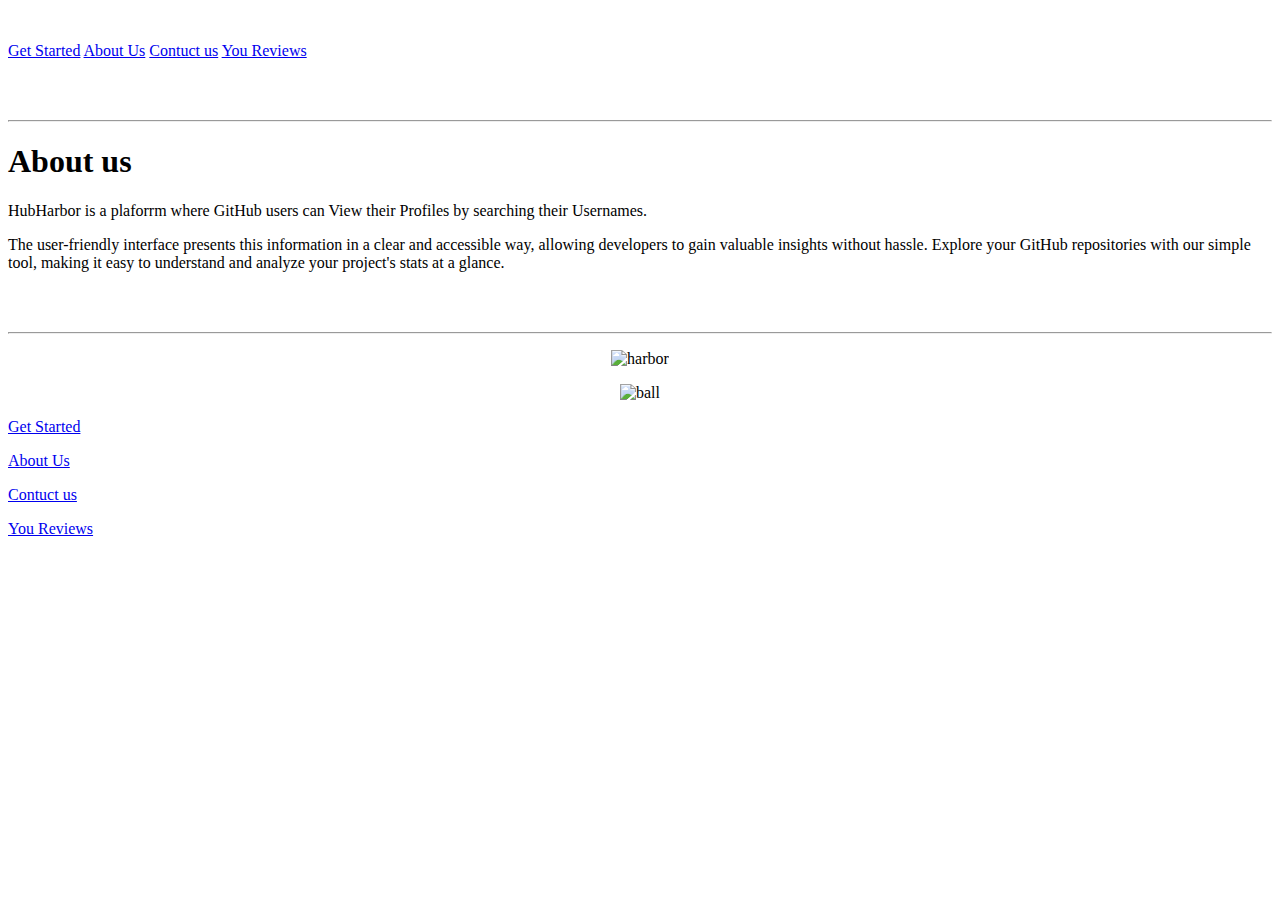
==== about.html @ 8714e787 "Upload files for ebsite" ====
<!DOCTYPE html>
<html lang="en">
<head>
    <meta charset="UTF-8">
    <meta name="viewport" content="width=device-width, initial-scale=1.0">
    <title>Document</title>
    <link rel="stylesheet" href="/styles/about.css">
</head>
<body>

    <div class="topbar">
        <div class="box"></div><br>
        <div class="boxtwo"></div>
        <nav>
            <p>
                <a href="/Pages/search.html">Get Started</a>
                <a href="/Pages/about.html">About Us</a>
                <a href="/Pages/contact.html">Contuct us</a>
                <a href="/Pages/form.html">You Reviews</a>
            </p>
    </div>
    <br><br><hr>   
    <div class="about">
        <h1>About us</h1>
        <p>HubHarbor is a plaforrm where GitHub users can View their Profiles by 
            searching their Usernames.
        </p>
        <p>The user-friendly interface presents this information in a clear and accessible way, allowing developers to gain valuable insights without hassle. Explore your GitHub repositories with our simple tool, making it easy to understand and analyze 
        your project's stats at a glance.</p>
    </div>
    <br><br><hr>
    <div class=" thumb">
        <center>
            <p><img src="https://images2.alphacoders.com/597/597483.jpg" alt="harbor" width="200px" height="200px"></p>
            <p><img src="https://imageio.forbes.com/specials-images/imageserve/61d52d4e3a76ed81ac034ea8/The-10-Tech-Trends-That-Will-Transform-Our-World/960x0.jpg?height=399&width=711&fit=bounds" alt="ball" width="200px" height="200px"></p>
        </center>
    </div>
    <div class="container">
        <footer>
            <p><a href="/Pages/search.html">Get Started</a></p>
            <p><a href="/Pages/about.html">About Us</a></p>
            <p><a href="/Pages/contact.html">Contuct us</a></p>
            <p><a href="/Pages/form.html">You Reviews</a></p>
        </footer>  
    </div>
</body>
<script src="/Scripts/about.js"></script>
</html>
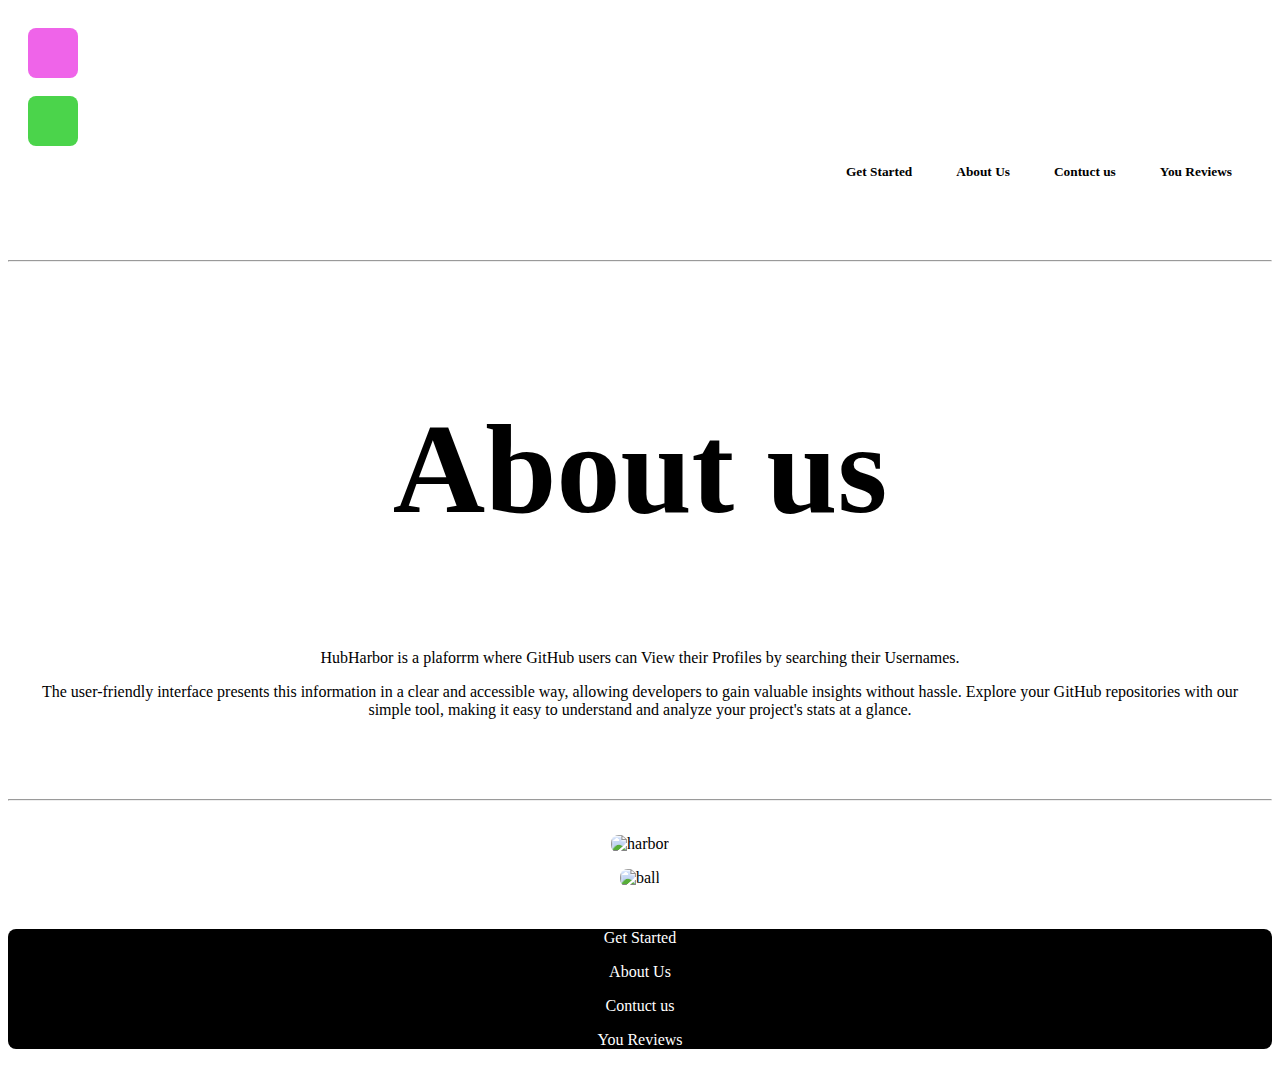
==== commit ba14758a: "Update about.html" ====
--- a/about.html
+++ b/about.html
@@ -4,7 +4,7 @@
     <meta charset="UTF-8">
     <meta name="viewport" content="width=device-width, initial-scale=1.0">
     <title>Document</title>
-    <link rel="stylesheet" href="/styles/about.css">
+    <link rel="stylesheet" href="about.css">
 </head>
 <body>
 
@@ -13,10 +13,10 @@
         <div class="boxtwo"></div>
         <nav>
             <p>
-                <a href="/Pages/search.html">Get Started</a>
-                <a href="/Pages/about.html">About Us</a>
-                <a href="/Pages/contact.html">Contuct us</a>
-                <a href="/Pages/form.html">You Reviews</a>
+                <a href="search.html">Get Started</a>
+                <a href="about.html">About Us</a>
+                <a href="contact.html">Contuct us</a>
+                <a href="form.html">You Reviews</a>
             </p>
     </div>
     <br><br><hr>   
@@ -37,12 +37,12 @@
     </div>
     <div class="container">
         <footer>
-            <p><a href="/Pages/search.html">Get Started</a></p>
-            <p><a href="/Pages/about.html">About Us</a></p>
-            <p><a href="/Pages/contact.html">Contuct us</a></p>
-            <p><a href="/Pages/form.html">You Reviews</a></p>
+            <p><a href="search.html">Get Started</a></p>
+            <p><a href="about.html">About Us</a></p>
+            <p><a href="contact.html">Contuct us</a></p>
+            <p><a href="form.html">You Reviews</a></p>
         </footer>  
     </div>
 </body>
 <script src="/Scripts/about.js"></script>
-</html>+</html>
--- a/about.css
+++ b/about.css
@@ -0,0 +1,103 @@
+* {
+    box-sizing: border-box;
+    border-radius: 8px;
+    font-family: cursive;
+}
+.topbar{
+    display: block;
+    border: 10px;
+
+}
+.topbar {
+  border: 5px;
+  padding: 20px;
+  text-align: right;
+  background-color: ;
+}
+.topbar a {
+  text-decoration: none;
+  padding: 20px;
+  border: 30px;
+  color: black;
+  font-size: smaller;
+  font-weight: 800;
+}
+.topbar a:hover {
+  background-color: black;
+  color: aqua;
+  transition-duration: 200ms;
+}
+  .box{
+    height: 50px;
+    width: 50px;
+    background-color: #ef64e9;
+    transition-duration: 1000ms;
+    transition-property: background, transform;
+    transition-timing-function: cubic-bezier(0.075, 0.82, 0.165, 1);
+  }
+  .box:hover {
+    background-color: rgb(75, 212, 75);
+    transform: rotate(45deg);
+  }
+  .boxtwo{
+    height: 50px;
+    width: 50px;
+    background-color: rgb(75, 212, 75);
+    transition-duration: 1000ms;
+    transition-property: background, transform;
+  }
+  .boxtwo:hover {
+    background-color: #ef64e9;
+    transform: rotate(45deg);
+  }
+
+  .container {
+    text-align: center;
+    background-color: black;
+    color: white;
+  }
+.container a:hover {
+    background-color: #e7f712;
+    transition-duration: 1000ms;
+    color: black;
+    font-weight: bolder;
+}
+.container:hover {
+    background-color: rgb(3, 46, 7);
+    transform: scale(0.9);
+    color: black;
+    transition-duration: 200ms;
+}
+.container a{
+    text-decoration: none;
+    color: white;
+}
+.about h1{
+    text-align: center;
+    padding: 20px;
+    font-size: 10vmax;
+
+}
+.about{
+    text-align: center;
+    background-color: white;
+    transition-duration: 500ms;
+    padding: 20px;
+}
+.about:hover {
+    transform: scale(1.1);
+    background-color: rgb(0, 0, 0);
+    color: yellow;
+    transition-duration: 200ms;
+}
+.thumb {
+    padding: 10px;
+}
+.thumb:hover {
+    background-color: rgb(7, 146, 170);
+    transition: 200sec;
+}
+.thumb img:hover {
+  transform: scale(1.1);
+  transition-duration: 200ms;
+}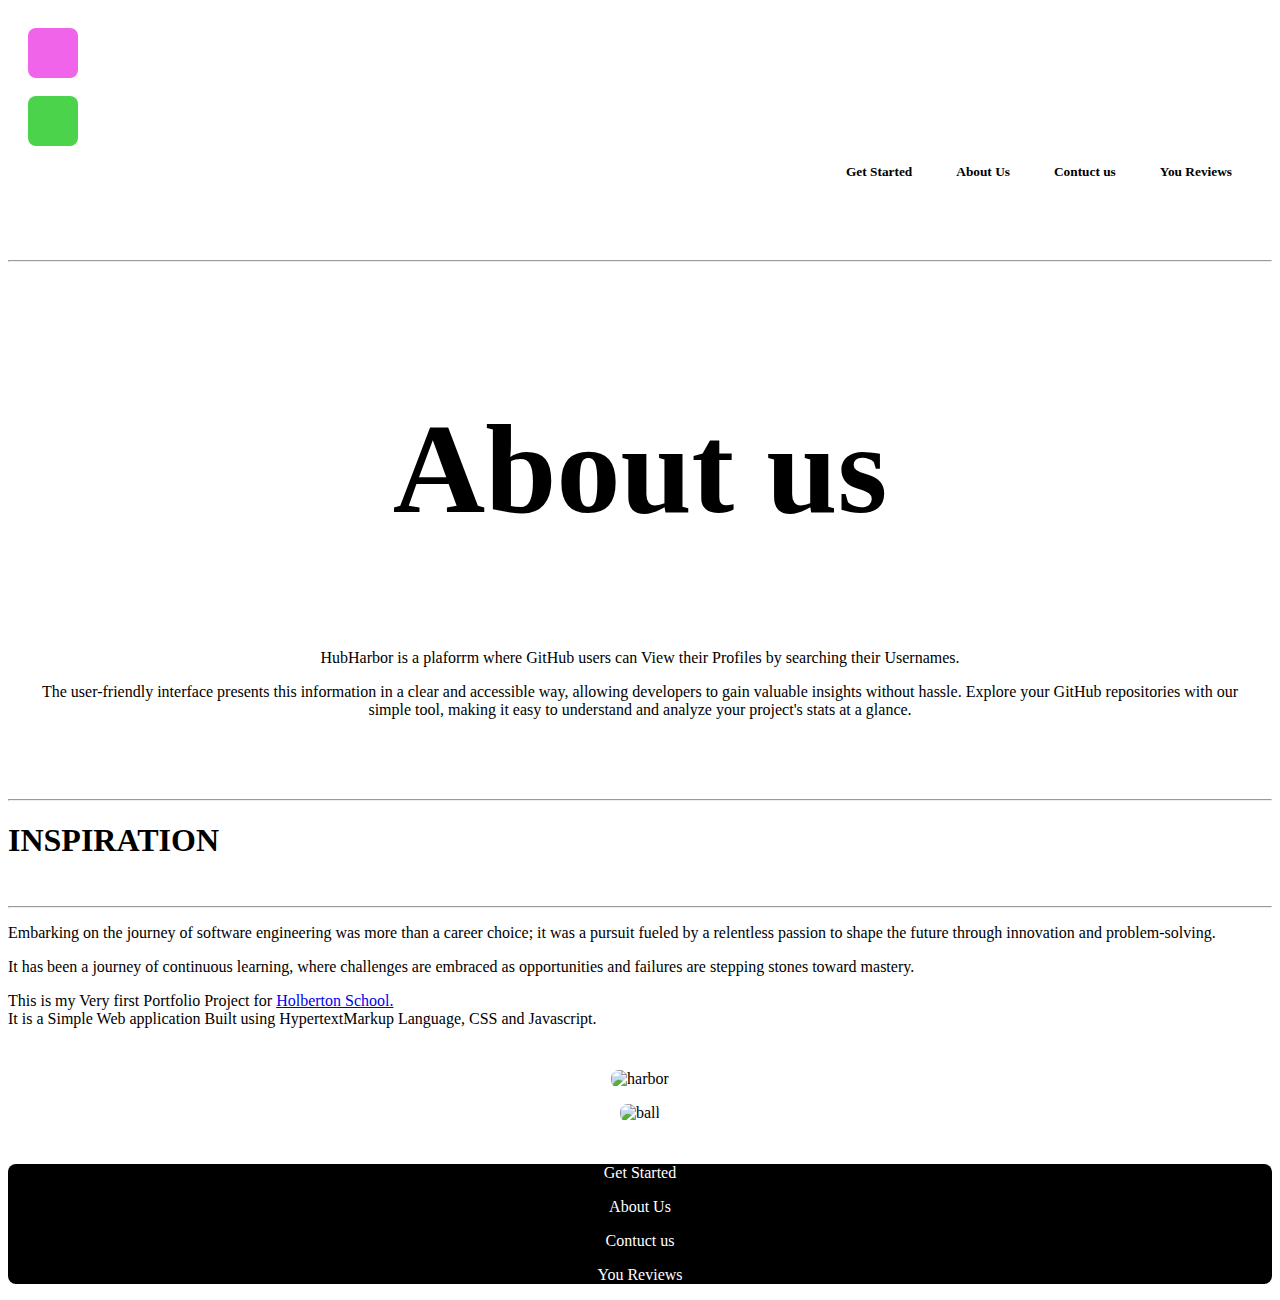
==== commit de9e6106: "Update about.html" ====
--- a/about.html
+++ b/about.html
@@ -29,6 +29,14 @@
         your project's stats at a glance.</p>
     </div>
     <br><br><hr>
+    <div>
+        <h1>INSPIRATION</h1>
+        <br><hr>
+        <P>Embarking on the journey of software engineering was more than a career choice; it was a pursuit fueled by a relentless passion to shape the future through innovation and problem-solving.</P>
+        <p>It has been  a journey of continuous learning, where challenges are embraced as opportunities and failures are stepping stones toward mastery.</p>
+        <p>This is my Very first Portfolio Project for <a href="https://www.holbertonschool.com/">Holberton School.</a> <br>
+        It is a Simple Web application Built using HypertextMarkup Language, CSS and Javascript.</p>
+    </div>
     <div class=" thumb">
         <center>
             <p><img src="https://images2.alphacoders.com/597/597483.jpg" alt="harbor" width="200px" height="200px"></p>
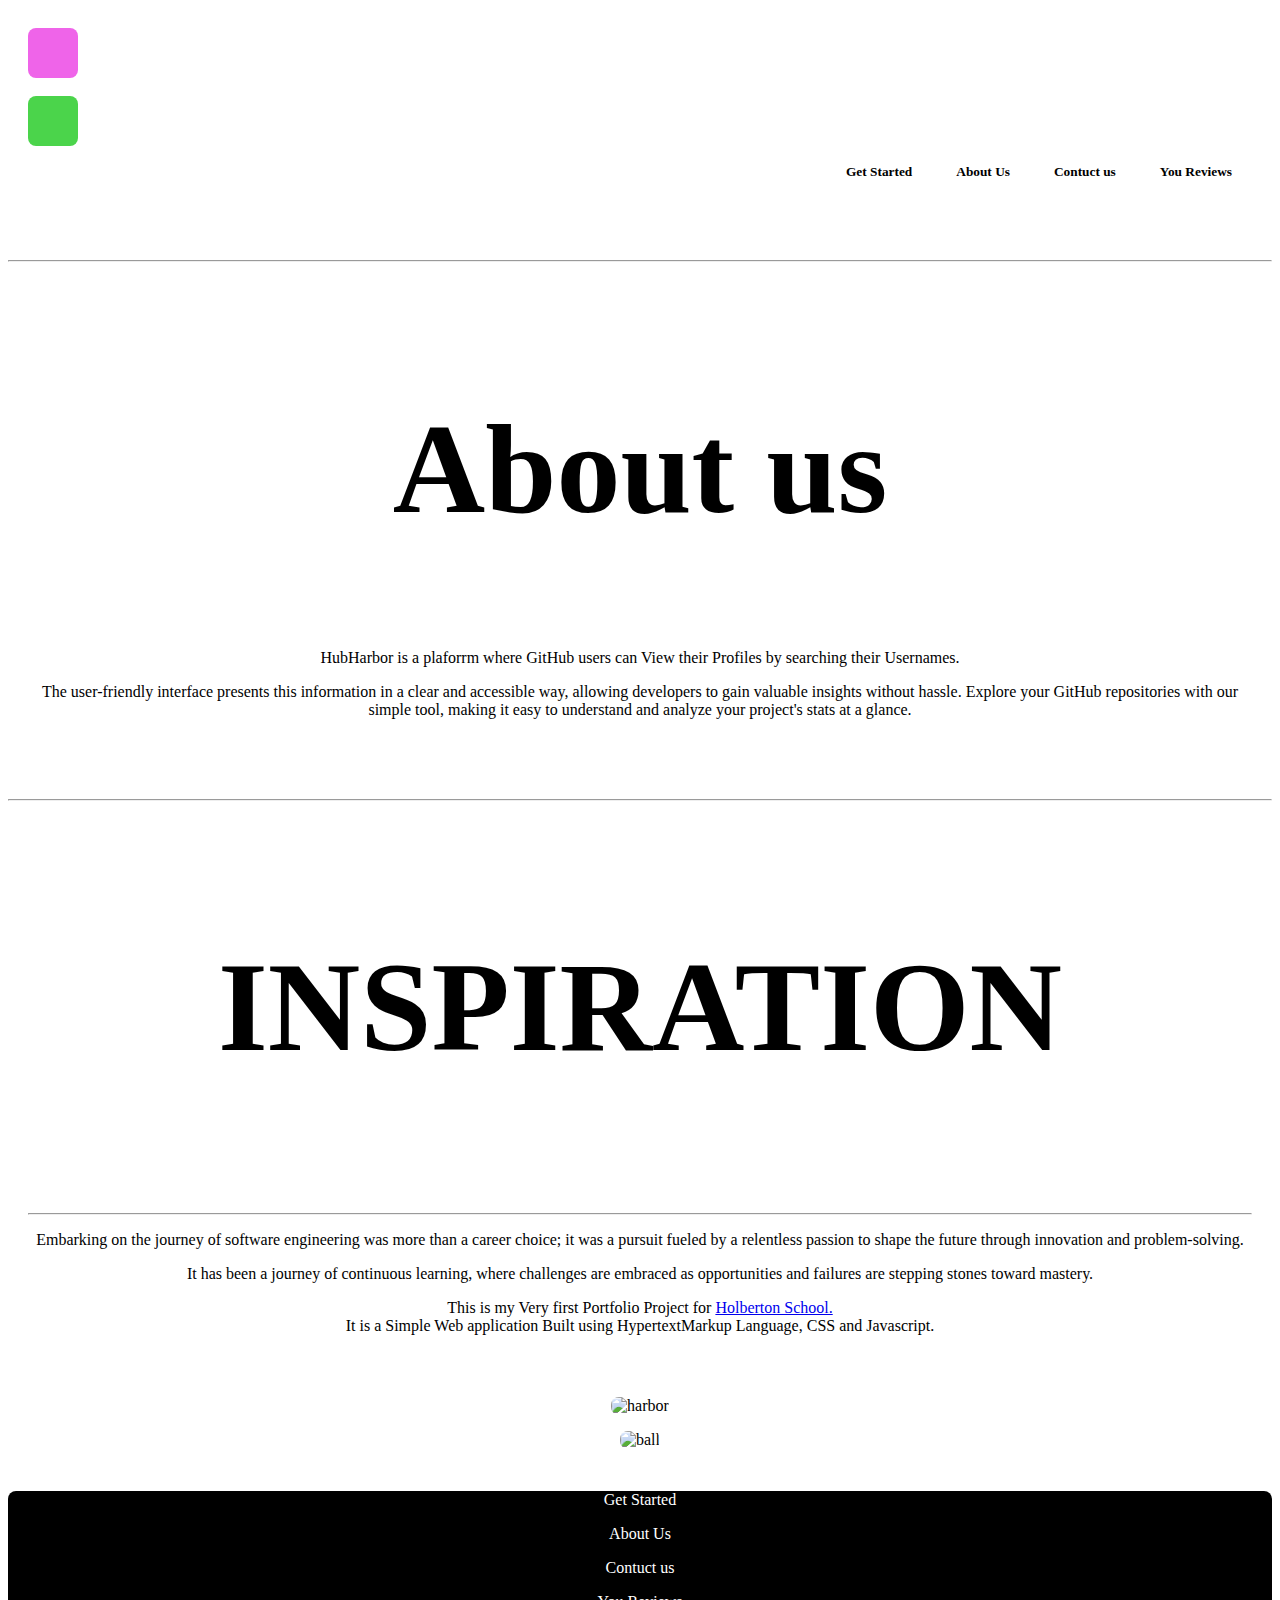
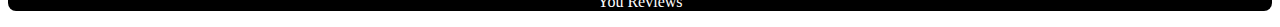
==== commit 8f904b67: "Update about.html" ====
--- a/about.html
+++ b/about.html
@@ -29,7 +29,7 @@
         your project's stats at a glance.</p>
     </div>
     <br><br><hr>
-    <div>
+    <div class="about">
         <h1>INSPIRATION</h1>
         <br><hr>
         <P>Embarking on the journey of software engineering was more than a career choice; it was a pursuit fueled by a relentless passion to shape the future through innovation and problem-solving.</P>
